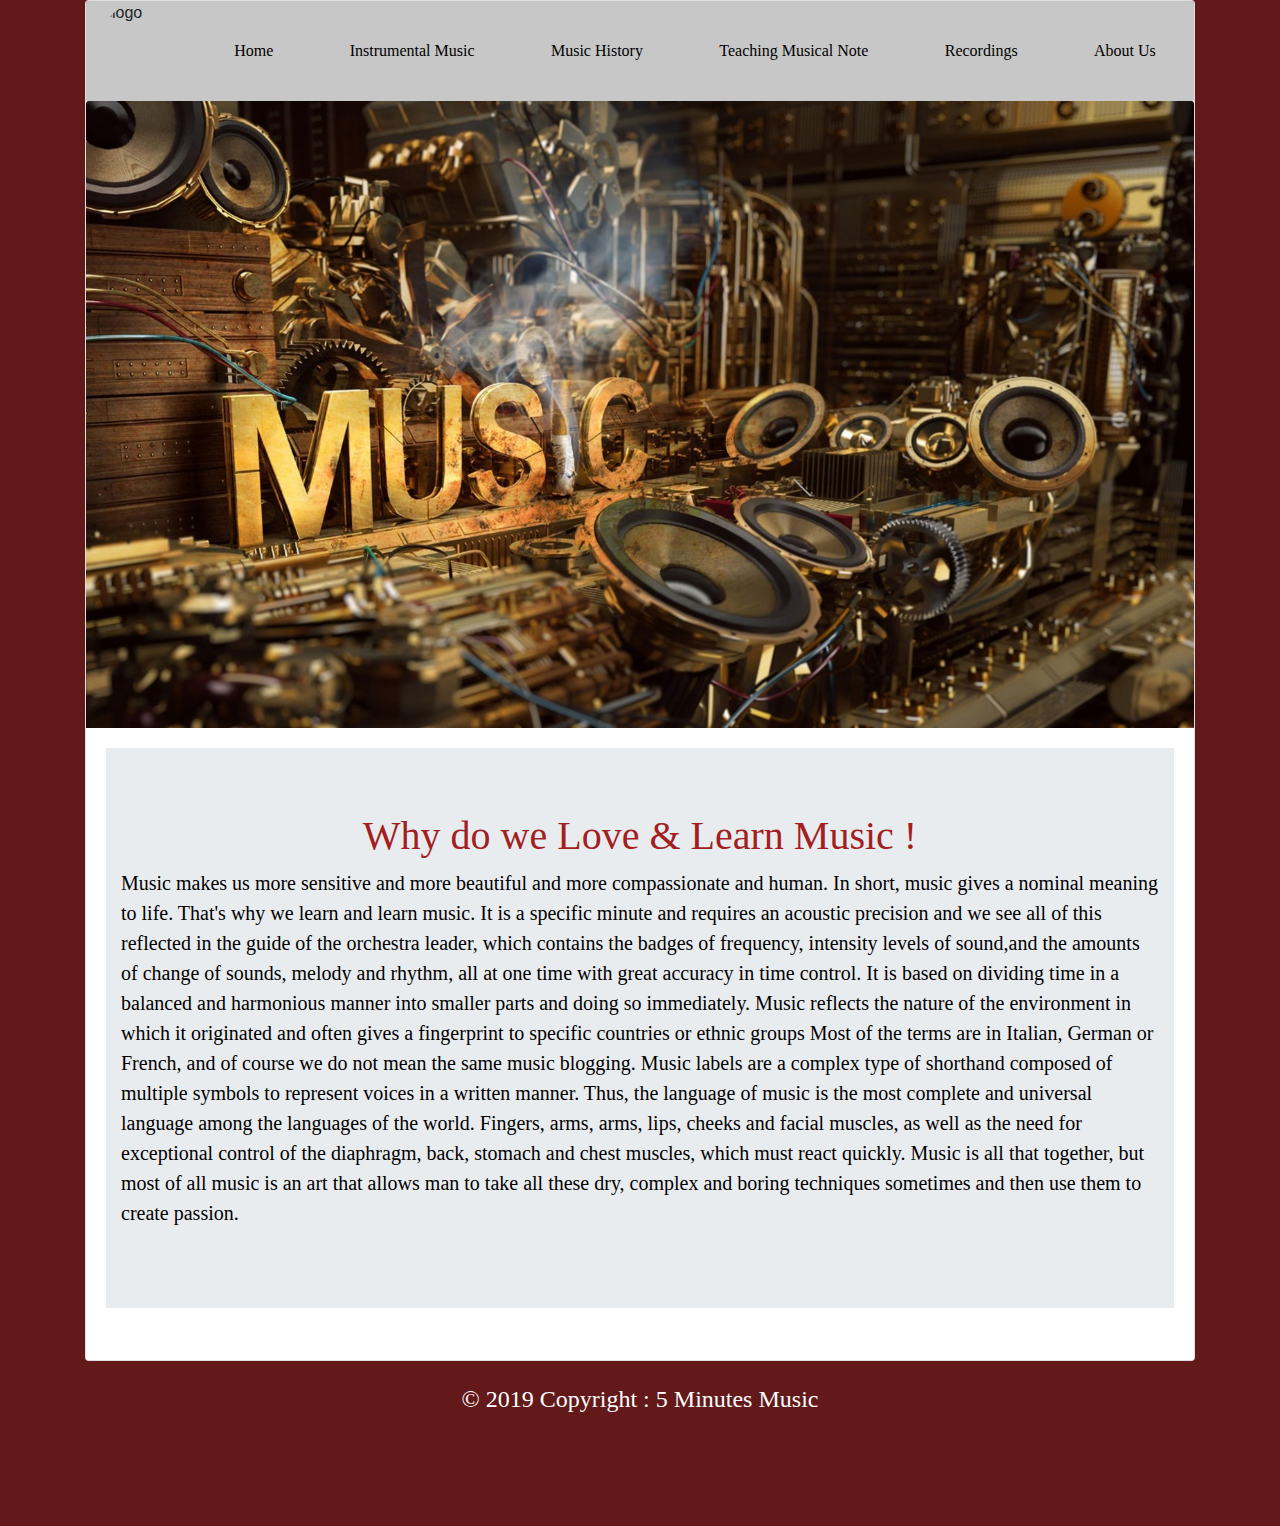
==== index.html @ 4c19a115 "Update index.html" ====
<!DOCTYPE html>
  <html lang="en">

  <head>
    <meta charset="UTF-8">
    <meta name="viewport" content="width=device-width, initial-scale=1.0">
    <meta http-equiv="X-UA-Compatible" content="ie=edge">
    <title>Home</title>
    <meta name = "viewport" content = "width = device-width; initial-scale = 0.35; maximum-scale = 1.5;">
   <link rel = "apple-touch-icon" href = "images / template / picture.png" />
    <link rel="stylesheet" href="https://stackpath.bootstrapcdn.com/bootstrap/4.3.1/css/bootstrap.min.css"
      integrity="sha384-ggOyR0iXCbMQv3Xipma34MD+dH/1fQ784/j6cY/iJTQUOhcWr7x9JvoRxT2MZw1T" crossorigin="anonymous">
    <link rel="stylesheet" href="https://use.fontawesome.com/releases/v5.7.2/css/all.css"
      integrity="sha384-fnmOCqbTlWIlj8LyTjo7mOUStjsKC4pOpQbqyi7RrhN7udi9RwhKkMHpvLbHG9Sr" crossorigin="anonymous">
    <link rel="stylesheet" href="https://maxcdn.bootstrapcdn.com/bootstrap/4.3.1/css/bootstrap.min.css">
    <link rel="stylesheet" href="Style.css">

  </head>

  <body>

    <!--Start Navbar-->

    <div class="container">
      <div class="card">
        
          <ul>
          <ul class="nav justify-content-center">
            <img src="Images/007-Contect Us/Header Logo.png" width="100px" height="100px" alt="logo" class="rounded-circle">

            <li class="nav-item">
              <a class="nav-link active" href="index.html">Home</a>
            </li>
            <li class="nav-item">
              <a class="nav-link" href="Instrumental Music.html">Instrumental Music</a>
            </li>
            <li class="nav-item">
              <a class="nav-link" href="Music History.html">Music History</a>
            </li>
            <li class="nav-item">
              <a class="nav-link" href="Notes Teacher.html">Teaching Musical Note</a>
            </li>
            <li class="nav-item">
              <a class="nav-link" href="Recordings.html">Recordings</a>
            </li>
            <li class="nav-item">
              <a class="nav-link" href="Contact Us.html">About Us</a>
            </li>

          </ul>
        </ul>

        <!--<li><a class="active" href="Contact Us.html">About Us</a></li>
                <li><a href="Recordings.html">Recordings</a></li>
                <li><a href="Notes Teacher.html">Teaching Musical Note</a></li>
                <li><a href="Music History.html">Music History</a></li>
                <li><a href="Instrumental Music.html">Instrumental Music</a></li>
                <li><a href="index.html">Home</a></li>-->

        <!--End Navbar-->

        <img src="Images/001-Site logo/image-back.jpg" width="100%" height="100%" class="card-img-top" alt="Home Page">

        <div class="card-body">
          <div class="jumbotron jumbotron-fluid">
            <div class="container">
              <h1 class="display-5">Why do we Love & Learn Music !</h1>
              <p class="lead">Music makes us more sensitive and more beautiful and
                more compassionate and human. In short, music gives a nominal meaning
                to life. That's why we learn and learn music. It is a specific minute
                and requires an acoustic precision and we see all of this reflected in
                the guide of the orchestra leader, which contains the badges of frequency,
                intensity levels of sound,and the amounts of change of sounds, melody and
                rhythm, all at one time with great accuracy in time control. It is based on
                dividing time in a balanced and harmonious manner into smaller parts and doing
                so immediately. Music reflects the nature of the environment in which it originated
                and often gives a fingerprint to specific countries or ethnic groups Most of the terms
                are in Italian, German or French, and of course we do not mean the same music blogging.
                Music labels are a complex type of shorthand composed of multiple symbols to represent
                voices in a written manner. Thus, the language of music is the most complete and universal
                language among the languages ​​of the world. Fingers, arms, arms, lips, cheeks and facial muscles,
                as well as the need for exceptional control of the diaphragm, back, stomach and chest muscles,
                which must react quickly. Music is all that together, but most of all music is an art that allows
                man to take all these dry, complex and boring techniques sometimes and then use them to create passion.
              </p>
            </div>
          </div>
        </div>
      </div>
    </div>
    </div>
    <br>
    <!-- Footer -->

    <!--Start Copyright -->
    <h4> © 2019 Copyright : 5 Minutes Music </h4>
    <!-- End Copyright -->

    <footer class="page-footer font-small cyan darken-3">

      <!-- Footer Elements -->
      <div class="container">

        <!-- Grid row-->
        <div class="row">

          <!-- Grid column -->
          <div class="col-md-12 py-3">
            <div class="mb-5 flex-center">

              <!-- Facebook -->
              <a class="fb-ic">
                <i class="fab fa-facebook-f fa-lg white-text mr-md-5 mr-3 fa-2x"> </i>
              </a>

              <!--Instagram-->
              <a class="ins-ic">
                <i class="fab fa-instagram fa-lg white-text mr-md-5 mr-3 fa-2x"> </i>
              </a>

              <!--Youtube-->
              <a class="ins-ic">
                <i class="fab fa-youtube fa-lg white-text mr-md-5 mr fa-2x"></i>
              </a>
            </div>
          </div>
          <!-- Grid column -->
        </div>
        <!-- Grid row-->
      </div>
      <!-- Footer Elements -->
    </footer>

    <!-- Footer -->
  </body>

  </html>
---- Style.css ----
/*start body*/
  body{
    background-color:rgb(99, 25, 25);
    margin: 0 auto;
  }
  /*end body*/

  /* Start Navbar */
  .brand{
  float: left;
  text-align: center;
  padding-left: 20px;
  }

  ul {
    list-style-type: none;
    margin: 0;
    padding: 0;
    overflow: hidden;
    background-color: rgb(199, 199, 199);
  }

  li {
    float: right;
  }

  li a {
    display: block;
    color: rgb(0, 0, 0);
    text-align: center;
    padding: 25px 20px 35px 45px;
    text-decoration: none;
    font-weight: 520;
    font-family: Georgia, 'Times New Roman', Times, serif;
  }

  /*start home page*/
.nav-item{

  margin: auto;
}
  /*start h1 ist home page font*/
  h1{
    font-family: Georgia, 'Times New Roman', Times, serif ;
    text-align: center;
    color: rgb(163, 30, 30);
    
  }
  /*end h1 it is home page font*/

  /*start font of instrument music page*/

  /* start font address*/
  h2{
    font-family: 'Times New Roman', Times, serif;
    text-align: center;
    color: rgb(255, 255, 255);
    padding-top: 5px;
  }
  /* end font address*/

  /*start string font*/
  h3{
    font-family: 'Times New Roman', Times, serif;
    color: rgb(0, 0, 0);
  }
  /*end string font*/

  /*end font of instrument music page*/

  /*start h4*/
  h4{
    color: rgb(255, 255, 255);
    font-family: 'Times New Roman', Times, serif;
    text-align: center;
  }
  /*end h4*/

  h5{
    font-family: 'Times New Roman', Times, serif;
    color: black;
  }

  /*start h2-insrtument music font*/
  h6{
    font-family: 'Times New Roman', Times, serif;
    text-align: left;
    color: rgb(0, 0, 0);
  }
  /*end h2-insrtument music font*/

  /*start recording page*/

  /*start box regords*/
  .card-deck{
    padding-left: 20px;
    padding-right: 20px;
  }
  /*end box regords*/

  /*end recording page*/

  /*Start Instrument Page*/
  p{
    color: black;
    font-family:Cambria, Cochin, Georgia, Times, 'Times New Roman', serif;
    text-align: left;
    }
  /*End Instrument Page*/

  @media (min-width: 768px) {
    .media .avatar-2 {
        width: 130px;
    }
  }

  @media (max-width: 767px) {
    .media .avatar-2 {
        width: 160px;
    }
  }

  .card img.rounded-circle {
    border-radius: 50%;
    margin-left: 10px;
  }
  /*End Instrumental Music*/

  /*start image notes*/
  .container3 img{
    width: 200px;
    height: 200px;
    border: black;
    border-style: solid;
    text-align: center;
  }

  /*start audio*/
  audio{
    width: 190px;
    height: 20px;
    }
  /*end audio*/

  /*start footer for all page*/

  /*social media logo*/
  .row{
    color: rgb(196, 196, 196);
    text-align: center;
    padding-left: 45px;
  }
  /*end footer for all page*/

  /*Start Channel Video*/
  video {
    width: 50%;
    height: auto;
  }
  /*End Channel Video*/
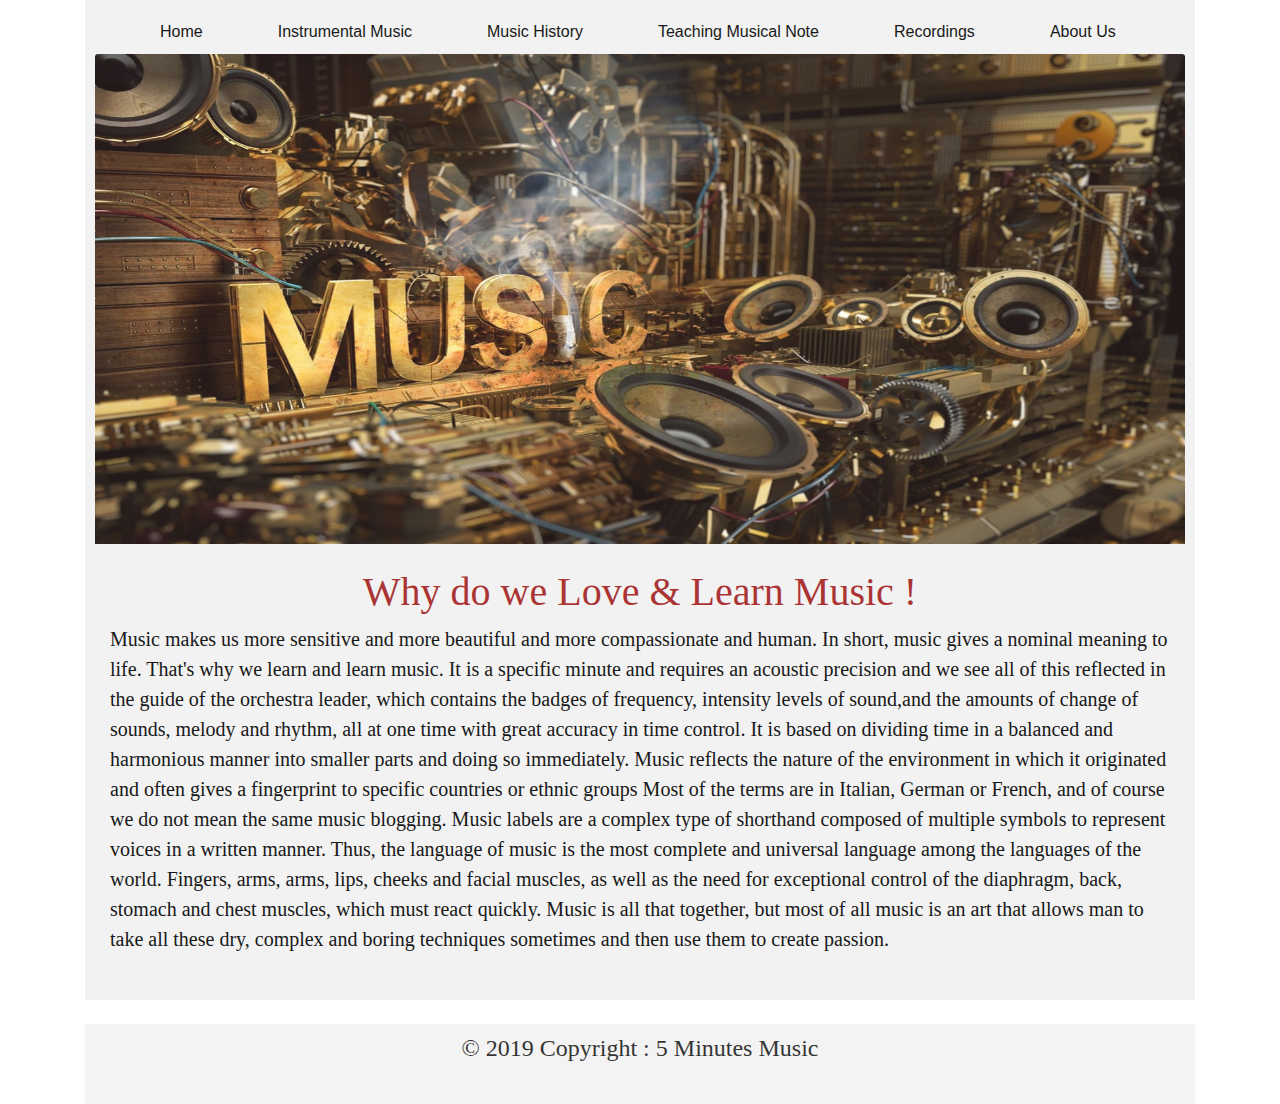
==== commit 250ab351: "Merge branch 'master' of https://github.com/5MinutesMusic/5Minutes.Music" ====
--- a/index.html
+++ b/index.html
@@ -1,65 +1,79 @@
-  <!DOCTYPE html>
-  <html lang="en">
+<!DOCTYPE html>
+<html lang="en">
 
-  <head>
-    <meta charset="UTF-8">
-    <meta name="viewport" content="width=device-width, initial-scale=1.0">
-    <meta http-equiv="X-UA-Compatible" content="ie=edge">
-    <title>Home</title>
-    <meta name = "viewport" content = "width = device-width; initial-scale = 0.35; maximum-scale = 1.5;">
-   <link rel = "apple-touch-icon" href = "images / template / picture.png" />
-    <link rel="stylesheet" href="https://stackpath.bootstrapcdn.com/bootstrap/4.3.1/css/bootstrap.min.css"
-      integrity="sha384-ggOyR0iXCbMQv3Xipma34MD+dH/1fQ784/j6cY/iJTQUOhcWr7x9JvoRxT2MZw1T" crossorigin="anonymous">
-    <link rel="stylesheet" href="https://use.fontawesome.com/releases/v5.7.2/css/all.css"
-      integrity="sha384-fnmOCqbTlWIlj8LyTjo7mOUStjsKC4pOpQbqyi7RrhN7udi9RwhKkMHpvLbHG9Sr" crossorigin="anonymous">
-    <link rel="stylesheet" href="https://maxcdn.bootstrapcdn.com/bootstrap/4.3.1/css/bootstrap.min.css">
-    <link rel="stylesheet" href="Style.css">
+<head>
+  <meta charset="UTF-8">
+  <meta name="viewport" content="width=device-width, initial-scale=1.0">
+  <meta http-equiv="X-UA-Compatible" content="ie=edge">
+  <title>Home</title>
+  <meta name="viewport" content="width = device-width; initial-scale = 1; maximum-scale = 1.5;">
+  <link rel="apple-touch-icon" href="images / template / picture.png" />
+  <link rel="stylesheet" href="https://stackpath.bootstrapcdn.com/bootstrap/4.3.1/css/bootstrap.min.css"
+    integrity="sha384-ggOyR0iXCbMQv3Xipma34MD+dH/1fQ784/j6cY/iJTQUOhcWr7x9JvoRxT2MZw1T" crossorigin="anonymous">
+  <link rel="stylesheet" href="https://use.fontawesome.com/releases/v5.7.2/css/all.css"
+    integrity="sha384-fnmOCqbTlWIlj8LyTjo7mOUStjsKC4pOpQbqyi7RrhN7udi9RwhKkMHpvLbHG9Sr" crossorigin="anonymous">
+  <link rel="stylesheet" href="https://maxcdn.bootstrapcdn.com/bootstrap/4.3.1/css/bootstrap.min.css">
+  <link rel="stylesheet" href="Style.css">
 
-  </head>
+</head>
 
-  <body>
+<body>
 
-    <!--Start Navbar-->
 
-    <div class="container">
-      <div class="card">
-        
-          <ul>
-          <ul class="nav justify-content-center">
-            <img src="Images/007-Contect Us/Header Logo.png" width="100px" height="100px" alt="logo" class="rounded-circle">
 
-            <li class="nav-item">
-              <a class="nav-link active" href="index.html">Home</a>
-            </li>
-            <li class="nav-item">
-              <a class="nav-link" href="Instrumental Music.html">Instrumental Music</a>
-            </li>
-            <li class="nav-item">
-              <a class="nav-link" href="Music History.html">Music History</a>
-            </li>
-            <li class="nav-item">
-              <a class="nav-link" href="Notes Teacher.html">Teaching Musical Note</a>
-            </li>
-            <li class="nav-item">
-              <a class="nav-link" href="Recordings.html">Recordings</a>
-            </li>
-            <li class="nav-item">
-              <a class="nav-link" href="Contact Us.html">About Us</a>
-            </li>
+  <!--
+      <ul class="topnav">
+        <li><a class="active" href="index.html">Home</a></li>
+        <li><a href="Instrumental Music.html">Instrumental Music</a></li>
+        <li><a href="Music History.html">Music History</a></li>
+        <li><a href="Notes Teacher.html">Teaching Musical Note</a></li>
+        <li><a href="Recordings.html">Recordings</a></li>
+        <li><a href="Contact Us.html">About Us</a></li>
+      </ul>
+  <!--Start Navbar
 
-          </ul>
+  <div class="container 5">
+    <div class="card">
+      <ul>
+        <ul class="nav justify-content-center">
+          <a class="navbar-brand">
+            <img src="Images/007-Contect Us/Header Logo.png" class="rounded" alt="logo" style="width:104px" ;>
+          </a>
+          <li class="nav-item">
+            <a class="nav-link active" href="index.html">Home</a>
+          </li>
+          <li class="nav-item">
+            <a class="nav-link" href="Instrumental Music.html">Instrumental Music</a>
+          </li>
+          <li class="nav-item">
+            <a class="nav-link" href="Music History.html">Music History</a>
+          </li>
+          <li class="nav-item">
+            <a class="nav-link" href="Notes Teacher.html">Teaching Musical Note</a>
+          </li>
+          <li class="nav-item">
+            <a class="nav-link" href="Recordings.html">Recordings</a>
+          </li>
+          <li class="nav-item">
+            <a class="nav-link" href="Contact Us.html">About Us</a>
+          </li>
+
         </ul>
+      </ul>
 
-        <!--<li><a class="active" href="Contact Us.html">About Us</a></li>
+      <li><a class="active" href="Contact Us.html">About Us</a></li>
                 <li><a href="Recordings.html">Recordings</a></li>
                 <li><a href="Notes Teacher.html">Teaching Musical Note</a></li>
                 <li><a href="Music History.html">Music History</a></li>
                 <li><a href="Instrumental Music.html">Instrumental Music</a></li>
                 <li><a href="index.html">Home</a></li>-->
 
-        <!--End Navbar-->
+  <!--End Navbar-->
 
-        <img src="Images/001-Site logo/image-back.jpg" width="100%" height="100%" class="card-img-top" alt="Home Page">
+
+  <!--<div class="card">
+      <div class="header">
+        <img src="Images/001-Site logo/image-back.jpg" width="50%" height="50%" class="card-img-top" alt="Home Page">
 
         <div class="card-body">
           <div class="jumbotron jumbotron-fluid">
@@ -87,51 +101,64 @@
           </div>
         </div>
       </div>
+    </div>-->
+
+  <div class="container">
+    <div class="footer1">
+      <ul class="topnav">
+        <li><a class="active" href="index.html">Home</a></li>
+        <li><a href="Instrumental Music.html">Instrumental Music</a></li>
+        <li><a href="Music History.html">Music History</a></li>
+        <li><a href="Notes Teacher.html">Teaching Musical Note</a></li>
+        <li><a href="Recordings.html">Recordings</a></li>
+        <li><a href="Contact Us.html">About Us</a></li>
+      </ul>
+
+      <img src="Images/001-Site logo/image-back.jpg" opacity="1.0" width="50%" height="50%" class="card-img-top"
+        alt="Home Page">
+
+      <div class="container">
+        <br>
+        <h1 class="display-5">Why do we Love & Learn Music !</h1>
+        <p class="lead">Music makes us more sensitive and more beautiful and
+          more compassionate and human. In short, music gives a nominal meaning
+          to life. That's why we learn and learn music. It is a specific minute
+          and requires an acoustic precision and we see all of this reflected in
+          the guide of the orchestra leader, which contains the badges of frequency,
+          intensity levels of sound,and the amounts of change of sounds, melody and
+          rhythm, all at one time with great accuracy in time control. It is based on
+          dividing time in a balanced and harmonious manner into smaller parts and doing
+          so immediately. Music reflects the nature of the environment in which it originated
+          and often gives a fingerprint to specific countries or ethnic groups Most of the terms
+          are in Italian, German or French, and of course we do not mean the same music blogging.
+          Music labels are a complex type of shorthand composed of multiple symbols to represent
+          voices in a written manner. Thus, the language of music is the most complete and universal
+          language among the languages ​​of the world. Fingers, arms, arms, lips, cheeks and facial muscles,
+          as well as the need for exceptional control of the diaphragm, back, stomach and chest muscles,
+          which must react quickly. Music is all that together, but most of all music is an art that allows
+          man to take all these dry, complex and boring techniques sometimes and then use them to create passion.
+        </p>
+      </div>
     </div>
+  </div>
+
+  <br>
+
+  <div class="container">
+    <div class="footer">
+      <h4> © 2019 Copyright : 5 Minutes Music </h4>
+      <a class="fb-ic">
+        <i class="fab fa-facebook-f fa-lg white-text mr-md-5 mr-3 fa-2x"> </i>
+      </a>
+      <a class="ins-ic">
+        <i class="fab fa-instagram fa-lg white-text mr-md-5 mr-3 fa-2x"> </i>
+      </a>
+      <a class="ins-ic">
+        <i class="fab fa-youtube fa-lg white-text mr-md-5 mr fa-2x"></i>
+      </a>
     </div>
-    <br>
-    <!-- Footer -->
+  </div>
 
-    <!--Start Copyright -->
-    <h4> © 2019 Copyright : 5 Minutes Music </h4>
-    <!-- End Copyright -->
+</body>
 
-    <footer class="page-footer font-small cyan darken-3">
-
-      <!-- Footer Elements -->
-      <div class="container">
-
-        <!-- Grid row-->
-        <div class="row">
-
-          <!-- Grid column -->
-          <div class="col-md-12 py-3">
-            <div class="mb-5 flex-center">
-
-              <!-- Facebook -->
-              <a class="fb-ic">
-                <i class="fab fa-facebook-f fa-lg white-text mr-md-5 mr-3 fa-2x"> </i>
-              </a>
-
-              <!--Instagram-->
-              <a class="ins-ic">
-                <i class="fab fa-instagram fa-lg white-text mr-md-5 mr-3 fa-2x"> </i>
-              </a>
-
-              <!--Youtube-->
-              <a class="ins-ic">
-                <i class="fab fa-youtube fa-lg white-text mr-md-5 mr fa-2x"></i>
-              </a>
-            </div>
-          </div>
-          <!-- Grid column -->
-        </div>
-        <!-- Grid row-->
-      </div>
-      <!-- Footer Elements -->
-    </footer>
-
-    <!-- Footer -->
-  </body>
-
-  </html>+</html>--- a/Style.css
+++ b/Style.css
@@ -1,31 +1,85 @@
-
-
-/*start body*/
-  body{
-    background-color:rgb(99, 25, 25);
-    margin: 0 auto;
-  }
-  /*end body*/
-
-  /* Start Navbar */
+/*Background*/
+body {
+  background-image: url(../5Minutes.Music/Images/background\ all.jpg);
+  background-repeat: no-repeat;
+  background-attachment: fixed;
+  background-size: 100% 100%;
+}
+/*End Backgroun
+
+.header {
+  background-color: #f1f1f1;
+  padding: 20px;
+  text-align: center;
+  opacity: 0,7;
+}
+
+/*Navbar Background
+ul.topnav {
+  background-color: #f1f1f1;
+  padding: 10px;
+  text-align: center;
+  opacity:0,7 ;
+}
+/*Navbar Background*/
+
+/*Navbar algin*/
+ul.topnav li {
+  float: left;
+}
+/*End Navbar algin*/
+
+/*Navbar Font*/
+ul.topnav li a {
+  display: block;
+  color: rgb(0, 0, 0);
+  text-align: center;
+  padding: 10px 10px 10px 65px;
+  text-decoration: none;
+}
+/*End Navbar Font*/
+
+/*
+ul.topnav li a:hover:not(.active) {
+  background-color: #111;
+}*/
+
+/*
+ul.topnav li a.active {
+  background-color: #8f8f8f;
+}*/
+
+/*
+ul.topnav li.right {
+  float: right;
+}*/
+
+@media screen and (max-width: 600px) {
+
+  ul.topnav li.right,
+  ul.topnav li {
+    float: none;
+  }
+}
+
+  /* Start Navbar 
   .brand{
   float: left;
   text-align: center;
   padding-left: 20px;
-  }
+  }*/
 
   ul {
     list-style-type: none;
     margin: 0;
     padding: 0;
     overflow: hidden;
-    background-color: rgb(199, 199, 199);
-  }
-
+  }
+/*
   li {
     float: right;
   }
-
+/*
   li a {
     display: block;
     color: rgb(0, 0, 0);
@@ -36,7 +90,7 @@
     font-family: Georgia, 'Times New Roman', Times, serif;
   }
 
-  /*start home page*/
+  /*start home page
 .nav-item{
 
   margin: auto;
@@ -46,7 +100,6 @@
     font-family: Georgia, 'Times New Roman', Times, serif ;
     text-align: center;
     color: rgb(163, 30, 30);
-    
   }
   /*end h1 it is home page font*/
 
@@ -72,7 +125,7 @@
 
   /*start h4*/
   h4{
-    color: rgb(255, 255, 255);
+    color: rgb(0, 0, 0);
     font-family: 'Times New Roman', Times, serif;
     text-align: center;
   }
@@ -108,7 +161,7 @@
     font-family:Cambria, Cochin, Georgia, Times, 'Times New Roman', serif;
     text-align: left;
     }
-  /*End Instrument Page*/
+  /*End Instrument Page
 
   @media (min-width: 768px) {
     .media .avatar-2 {
@@ -144,21 +197,85 @@
     }
   /*end audio*/
 
+   /*Start Channel Video*/
+   video {
+    width: 100%;
+    height: 100%;
+  }
+  /*End Channel Video*/
+
   /*start footer for all page*/
+ 
 
   /*social media logo*/
   .row{
-    color: rgb(196, 196, 196);
-    text-align: center;
-    padding-left: 45px;
+    color: rgb(0, 0, 0);
+    text-align: center;
+    padding-left: 4px;
   }
   /*end footer for all page*/
 
-  /*Start Channel Video*/
-  video {
-    width: 50%;
-    height: auto;
-  }
-  /*End Channel Video*/
-
-  
+  .footer1 {
+    height: 1000px;
+    background-color: #f1f1f1;
+    padding: 10px;
+    text-align: center;
+    opacity: 0.9;
+  }
+
+  .footer {
+    height: 80px;
+    background-color: #f1f1f1;
+    padding: 10px;
+    text-align: center;
+    opacity: 0.8;
+  }
+
+  .footer2 {
+    height: 4580px;
+    background-color: #f1f1f1;
+    padding: 10px;
+    opacity: 0.9;
+  }
+
+  .footer3 {
+    height: 120px;
+    background-color: #f1f1f1;
+    padding: 10px;
+    text-align: center;
+    opacity: 0.8;
+  }
+
+  .footer4 {
+    height: 690px;
+    background-color: #f1f1f1;
+    padding: 10px;
+    text-align: center;
+    opacity: 0.9;
+  }
+
+  .footer6 {
+    height: 1400px;
+    background-color: #f1f1f1;
+    padding: 10px;
+    opacity: 0.9;
+  }
+
+  .footer7 {
+    height: 9300px;
+    background-color: #f1f1f1;
+    padding: 10px;
+    opacity: 0.9;
+  }
+
+  .footer8 {
+    height: 5300px;
+    background-color: #f1f1f1;
+    padding: 10px;
+    opacity: 0.9;
+  }
+
+  .col-md-2{
+    padding: 15px 10px 10px 15px;
+  }
+
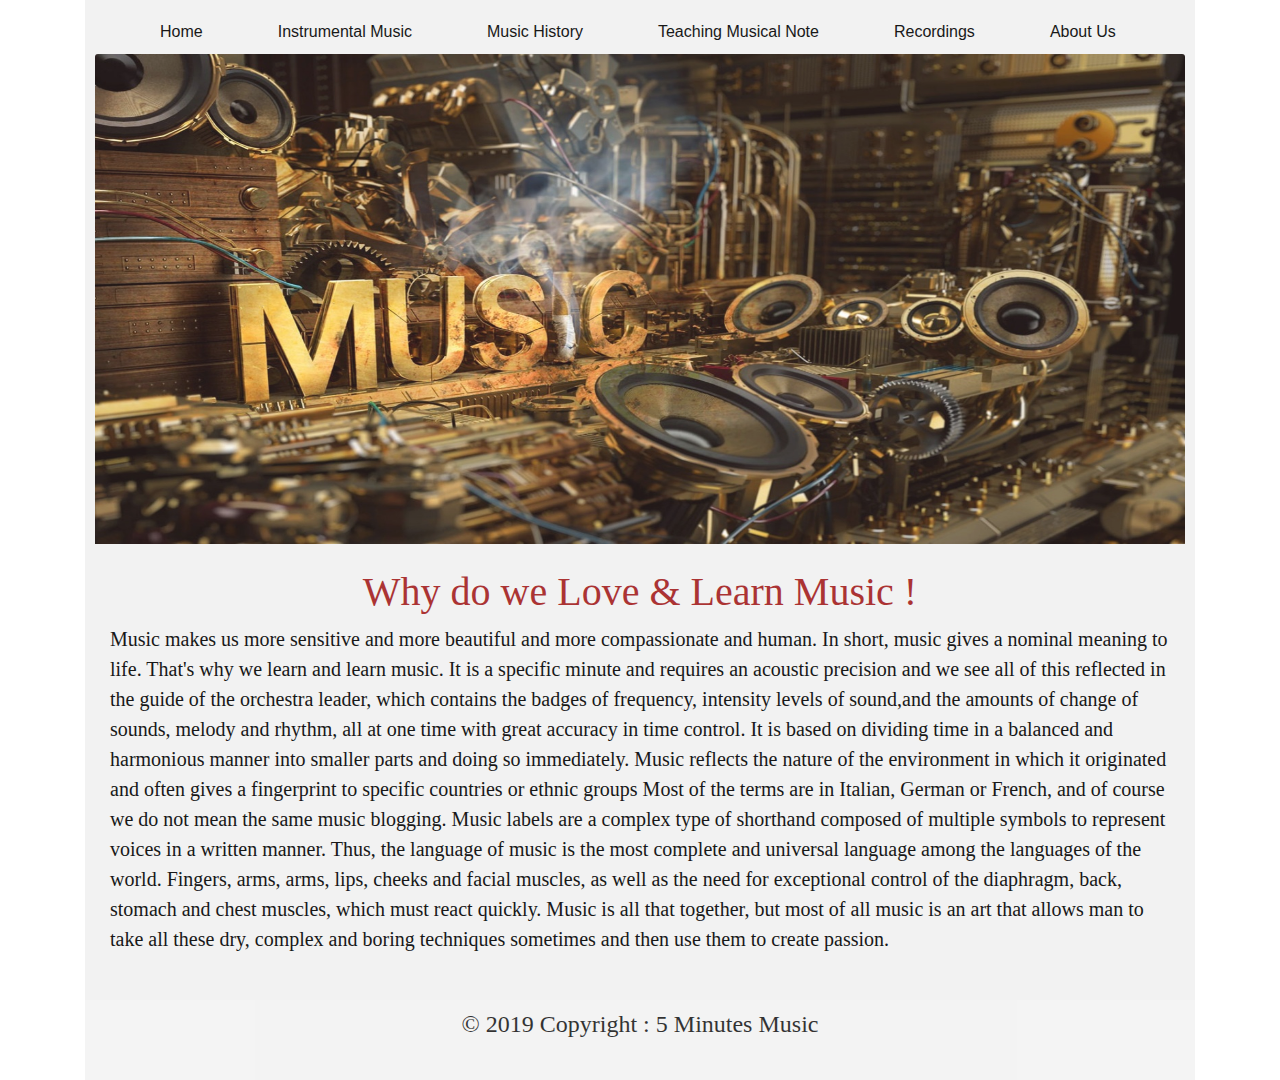
==== commit 2bcad7a7: "Update index.html" ====
--- a/index.html
+++ b/index.html
@@ -3,105 +3,18 @@
 
 <head>
   <meta charset="UTF-8">
-  <meta name="viewport" content="width=device-width, initial-scale=1.0">
+  <meta name="viewport" content="width=device-width, initial-scale=1.0"/>
   <meta http-equiv="X-UA-Compatible" content="ie=edge">
   <title>Home</title>
-  <meta name="viewport" content="width = device-width; initial-scale = 1; maximum-scale = 1.5;">
-  <link rel="apple-touch-icon" href="images / template / picture.png" />
   <link rel="stylesheet" href="https://stackpath.bootstrapcdn.com/bootstrap/4.3.1/css/bootstrap.min.css"
     integrity="sha384-ggOyR0iXCbMQv3Xipma34MD+dH/1fQ784/j6cY/iJTQUOhcWr7x9JvoRxT2MZw1T" crossorigin="anonymous">
   <link rel="stylesheet" href="https://use.fontawesome.com/releases/v5.7.2/css/all.css"
     integrity="sha384-fnmOCqbTlWIlj8LyTjo7mOUStjsKC4pOpQbqyi7RrhN7udi9RwhKkMHpvLbHG9Sr" crossorigin="anonymous">
-  <link rel="stylesheet" href="https://maxcdn.bootstrapcdn.com/bootstrap/4.3.1/css/bootstrap.min.css">
   <link rel="stylesheet" href="Style.css">
 
 </head>
 
 <body>
-
-
-
-  <!--
-      <ul class="topnav">
-        <li><a class="active" href="index.html">Home</a></li>
-        <li><a href="Instrumental Music.html">Instrumental Music</a></li>
-        <li><a href="Music History.html">Music History</a></li>
-        <li><a href="Notes Teacher.html">Teaching Musical Note</a></li>
-        <li><a href="Recordings.html">Recordings</a></li>
-        <li><a href="Contact Us.html">About Us</a></li>
-      </ul>
-  <!--Start Navbar
-
-  <div class="container 5">
-    <div class="card">
-      <ul>
-        <ul class="nav justify-content-center">
-          <a class="navbar-brand">
-            <img src="Images/007-Contect Us/Header Logo.png" class="rounded" alt="logo" style="width:104px" ;>
-          </a>
-          <li class="nav-item">
-            <a class="nav-link active" href="index.html">Home</a>
-          </li>
-          <li class="nav-item">
-            <a class="nav-link" href="Instrumental Music.html">Instrumental Music</a>
-          </li>
-          <li class="nav-item">
-            <a class="nav-link" href="Music History.html">Music History</a>
-          </li>
-          <li class="nav-item">
-            <a class="nav-link" href="Notes Teacher.html">Teaching Musical Note</a>
-          </li>
-          <li class="nav-item">
-            <a class="nav-link" href="Recordings.html">Recordings</a>
-          </li>
-          <li class="nav-item">
-            <a class="nav-link" href="Contact Us.html">About Us</a>
-          </li>
-
-        </ul>
-      </ul>
-
-      <li><a class="active" href="Contact Us.html">About Us</a></li>
-                <li><a href="Recordings.html">Recordings</a></li>
-                <li><a href="Notes Teacher.html">Teaching Musical Note</a></li>
-                <li><a href="Music History.html">Music History</a></li>
-                <li><a href="Instrumental Music.html">Instrumental Music</a></li>
-                <li><a href="index.html">Home</a></li>-->
-
-  <!--End Navbar-->
-
-
-  <!--<div class="card">
-      <div class="header">
-        <img src="Images/001-Site logo/image-back.jpg" width="50%" height="50%" class="card-img-top" alt="Home Page">
-
-        <div class="card-body">
-          <div class="jumbotron jumbotron-fluid">
-            <div class="container">
-              <h1 class="display-5">Why do we Love & Learn Music !</h1>
-              <p class="lead">Music makes us more sensitive and more beautiful and
-                more compassionate and human. In short, music gives a nominal meaning
-                to life. That's why we learn and learn music. It is a specific minute
-                and requires an acoustic precision and we see all of this reflected in
-                the guide of the orchestra leader, which contains the badges of frequency,
-                intensity levels of sound,and the amounts of change of sounds, melody and
-                rhythm, all at one time with great accuracy in time control. It is based on
-                dividing time in a balanced and harmonious manner into smaller parts and doing
-                so immediately. Music reflects the nature of the environment in which it originated
-                and often gives a fingerprint to specific countries or ethnic groups Most of the terms
-                are in Italian, German or French, and of course we do not mean the same music blogging.
-                Music labels are a complex type of shorthand composed of multiple symbols to represent
-                voices in a written manner. Thus, the language of music is the most complete and universal
-                language among the languages ​​of the world. Fingers, arms, arms, lips, cheeks and facial muscles,
-                as well as the need for exceptional control of the diaphragm, back, stomach and chest muscles,
-                which must react quickly. Music is all that together, but most of all music is an art that allows
-                man to take all these dry, complex and boring techniques sometimes and then use them to create passion.
-              </p>
-            </div>
-          </div>
-        </div>
-      </div>
-    </div>-->
 
   <div class="container">
     <div class="footer1">
@@ -142,7 +55,7 @@
     </div>
   </div>
 
-  <br>
+  
 
   <div class="container">
     <div class="footer">
@@ -158,7 +71,5 @@
       </a>
     </div>
   </div>
-
 </body>
-
 </html>--- a/Style.css
+++ b/Style.css
@@ -7,20 +7,6 @@
 }
 /*End Backgroun
 
-.header {
-  background-color: #f1f1f1;
-  padding: 20px;
-  text-align: center;
-  opacity: 0,7;
-}
-
-/*Navbar Background
-ul.topnav {
-  background-color: #f1f1f1;
-  padding: 10px;
-  text-align: center;
-  opacity:0,7 ;
-}
 /*Navbar Background*/
 
 /*Navbar algin*/
@@ -39,20 +25,6 @@
 }
 /*End Navbar Font*/
 
-/*
-ul.topnav li a:hover:not(.active) {
-  background-color: #111;
-}*/
-
-/*
-ul.topnav li a.active {
-  background-color: #8f8f8f;
-}*/
-
-/*
-ul.topnav li.right {
-  float: right;
-}*/
 
 @media screen and (max-width: 600px) {
 
@@ -62,12 +34,6 @@
   }
 }
 
-  /* Start Navbar 
-  .brand{
-  float: left;
-  text-align: center;
-  padding-left: 20px;
-  }*/
 
   ul {
     list-style-type: none;
@@ -75,26 +41,8 @@
     padding: 0;
     overflow: hidden;
   }
-/*
-  li {
-    float: right;
-  }
-/*
-  li a {
-    display: block;
-    color: rgb(0, 0, 0);
-    text-align: center;
-    padding: 25px 20px 35px 45px;
-    text-decoration: none;
-    font-weight: 520;
-    font-family: Georgia, 'Times New Roman', Times, serif;
-  }
-
-  /*start home page
-.nav-item{
-
-  margin: auto;
-}
+
+
   /*start h1 ist home page font*/
   h1{
     font-family: Georgia, 'Times New Roman', Times, serif ;
@@ -102,6 +50,7 @@
     color: rgb(163, 30, 30);
   }
   /*end h1 it is home page font*/
+
 
   /*start font of instrument music page*/
 
@@ -163,22 +112,7 @@
     }
   /*End Instrument Page
 
-  @media (min-width: 768px) {
-    .media .avatar-2 {
-        width: 130px;
-    }
-  }
-
-  @media (max-width: 767px) {
-    .media .avatar-2 {
-        width: 160px;
-    }
-  }
-
-  .card img.rounded-circle {
-    border-radius: 50%;
-    margin-left: 10px;
-  }
+
   /*End Instrumental Music*/
 
   /*start image notes*/
@@ -215,6 +149,16 @@
   }
   /*end footer for all page*/
 
+  
+  .footer {
+    height: 80px;
+    background-color: #f1f1f1;
+    padding: 10px;
+    text-align: center;
+    opacity: 0.8;
+  }
+
+  /*index*/
   .footer1 {
     height: 1000px;
     background-color: #f1f1f1;
@@ -223,14 +167,7 @@
     opacity: 0.9;
   }
 
-  .footer {
-    height: 80px;
-    background-color: #f1f1f1;
-    padding: 10px;
-    text-align: center;
-    opacity: 0.8;
-  }
-
+  /*Music History*/
   .footer2 {
     height: 4580px;
     background-color: #f1f1f1;
@@ -246,6 +183,7 @@
     opacity: 0.8;
   }
 
+  /*About Us*/
   .footer4 {
     height: 690px;
     background-color: #f1f1f1;
@@ -254,6 +192,7 @@
     opacity: 0.9;
   }
 
+  /*Teaching Musical Note*/
   .footer6 {
     height: 1400px;
     background-color: #f1f1f1;
@@ -261,6 +200,7 @@
     opacity: 0.9;
   }
 
+  /*Recordings*/
   .footer7 {
     height: 9300px;
     background-color: #f1f1f1;
@@ -268,8 +208,9 @@
     opacity: 0.9;
   }
 
+  /*Instrumental Music*/
   .footer8 {
-    height: 5300px;
+    height: 7800px;
     background-color: #f1f1f1;
     padding: 10px;
     opacity: 0.9;
@@ -277,5 +218,4 @@
 
   .col-md-2{
     padding: 15px 10px 10px 15px;
-  }
-
+  }